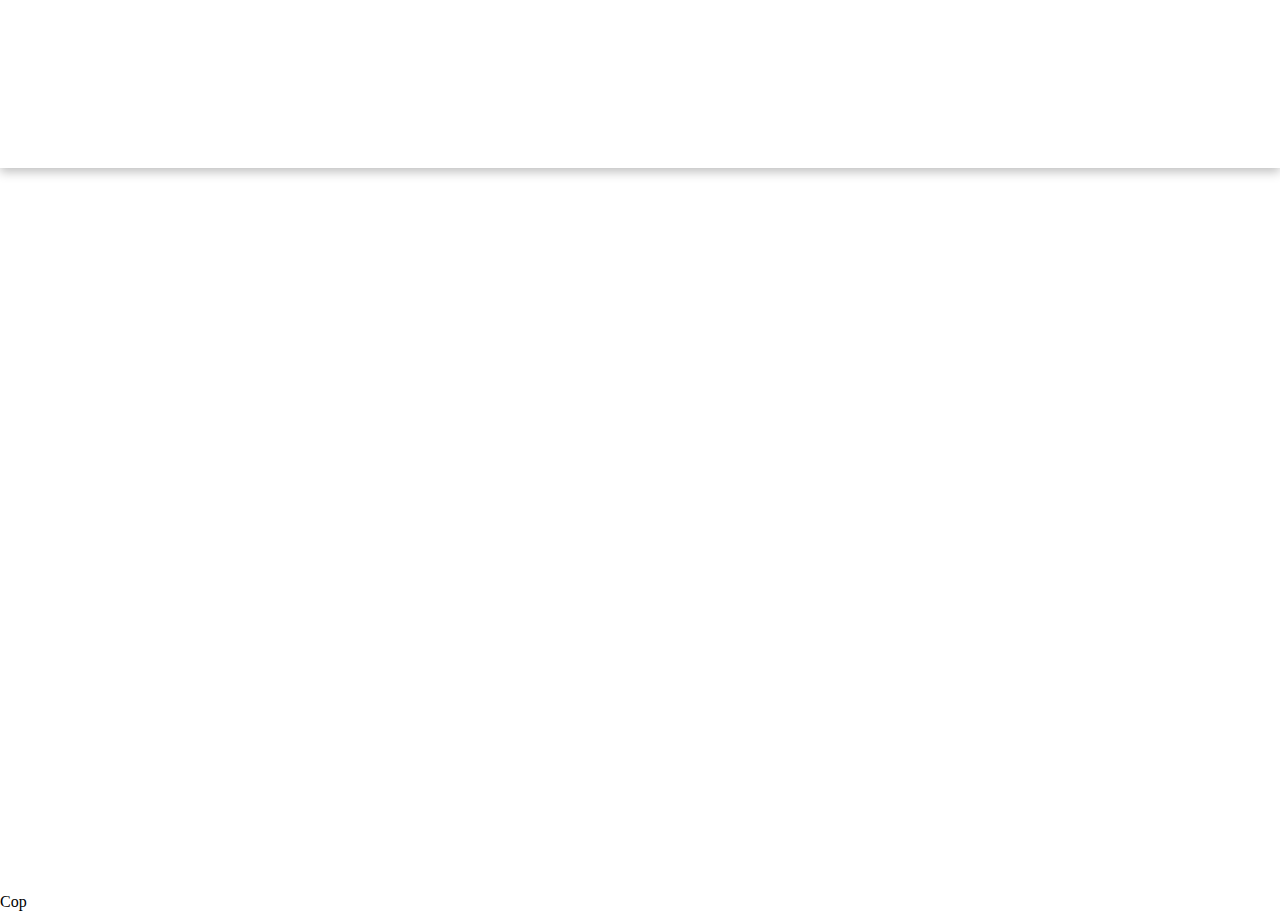
==== index.html @ 063592f8 "First" ====
<!DOCTYPE html>
<html lang="en">
<head>
    <meta charset="UTF-8">
    <meta name="viewport" content="width=device-width, initial-scale=1.0">
    <link rel = "stylesheet" href = "styleindex.css">
    <title>Gavra Luca - Mihai</title>

</head>

<body>

    <header>
    <h1 id = "gavralucamihai">Gavra Luca - Mihai</h1>
    <nav>
        <ul>
            <li><a href = "index.html" class = "btn">Home</a></li>
            <li><a href = "#" class = "btn">About me</a></li>
            <li><a href = "cv.html" class = "btn">My CV</a></li>
            <li><a href = "#" class = "btn">Services</a></li>
            <li><a href = "#" class = "btn">Contact</a></li>
        </ul>
    </nav>
</header>

<main>
    <section id = "pic">
            <img src = "lucapic.jpg" id = "lucapic">
        </section>
    
    <article>
        <h2 id = "hi">Hi! I'm Luca</h2>
        <section class="aboutme">
            <h2>A few words</h2>
            <p>
                I am a second-year student at <strong>Transilvania University of Brașov</strong>, pursuing a degree in <strong>Computer Hardware Engineering</strong>. Passionate about <strong>programming, electronics, and computer architecture</strong>, I have experience in <strong>Java</strong> and <strong>C++</strong> and am actively seeking internships or part-time opportunities to gain hands-on experience in the field.
            </p>
            <p>
                I am continuously expanding my technical knowledge and problem-solving skills through various <strong>hardware and software development projects</strong>. My goal is to build a strong foundation in both areas and apply my skills to real-world challenges.
            </p>
        </section>
    </article>
    

</main>

<footer>Cop</footer>

</body>
</html>
---- styleindex.css ----
* {
    margin: 0;
    padding: 0;
    box-sizing: border-box;
  }

  html 
  {
      scroll-behavior: smooth; 
      overflow-y: scroll;
  }

header
{
    position: fixed;

    background-color: rgb(255, 255, 255);
    color: rgb(14, 29, 117);
    text-align: center;
    box-shadow: 0px 4px 10px rgba(0, 0, 0, 0.25);
    padding: 30px;
    box-sizing: border-box;
    top: 0;
    left: 0;
    width: 100%; 
    z-index: 1000;
}

#gavralucamihai
{
    padding-bottom:20px;
    font-family:'Inter', sans-serif;

    opacity: 0; 
    animation: slideUp 0.8s ease-out forwards;
}

#pic
{
    padding: 30px;
    text-align: center;
    
}

#lucapic
{
    margin-top: 200px;
    width: 250px;
    height: 250px;
    border-radius: 999px;

    opacity: 0; 
    animation: slideUp 0.8s ease-out forwards;
}

#hi
{
    text-align: center;
    color: rgb(14, 29, 117);
    padding: 30px;
    font-family:'Inter', sans-serif;
    font-size: 40px;

    opacity: 0; 
    animation: slideUp 0.8s ease-out forwards;
}

.aboutme {
    font-family: 'Inter', sans-serif;
    max-width: 700px;
    margin: 0 auto;
    text-align: center;
    color: #333;

    opacity: 0; 
    animation: slideUp 0.8s ease-out forwards;
}

.aboutme h2 {
    font-size: 28px;
    font-weight: 600;
    color: #0073e6;
    margin-bottom: 10px;

    opacity: 0; 
    animation: slideUp 0.8s ease-out forwards;
}

.aboutme p {
    font-size: 18px;
    line-height: 1.6;
    margin-bottom: 15px;

    opacity: 0; 
    animation: slideUp 0.8s ease-out forwards;
}

nav
{
    padding-top: 10px;
    display: flex;
    flex-wrap: wrap; 
    gap: 10px;
    justify-content: center;

}

nav ul li
{
    font-family: 'Inter', sans-serif;
    display: inline;
    list-style: none;
    margin: 0 30px;
    border-radius: 30px;
    font-size: 18px;
    color: blue;

}

nav ul
{
    display: flex;

    list-style: none;
    margin: 0 30px;
    border-radius: 30px;

}

.btn
{
    display: inline-block;
    padding: 10px 20px;
    background-color: #00aeff; 
    color: white;
    text-decoration: none;
    border-radius: 30px; 
    font-weight: bold;
    box-shadow: 0px 4px 10px rgba(0, 0, 0, 0.25);
    transition: background 0.3s ease;

    opacity: 0; 
    animation: slideUp 0.8s ease-out forwards;
}

.btn:hover
{
    background-color: #006a9b; 
    box-shadow: 0px 4px 10px rgba(0, 0, 0, 0.25);
    transition: background 0.3s ease;
    
}

@media (max-width: 600px) 
{
    .navbar 
    {
      flex-direction: column;
      align-items: stretch;
    }
}





@keyframes slideUp {
    from {
        opacity: 0;
        transform: translateY(20px);
    }
    to {
        opacity: 1;
        transform: translateY(0);
    }
}
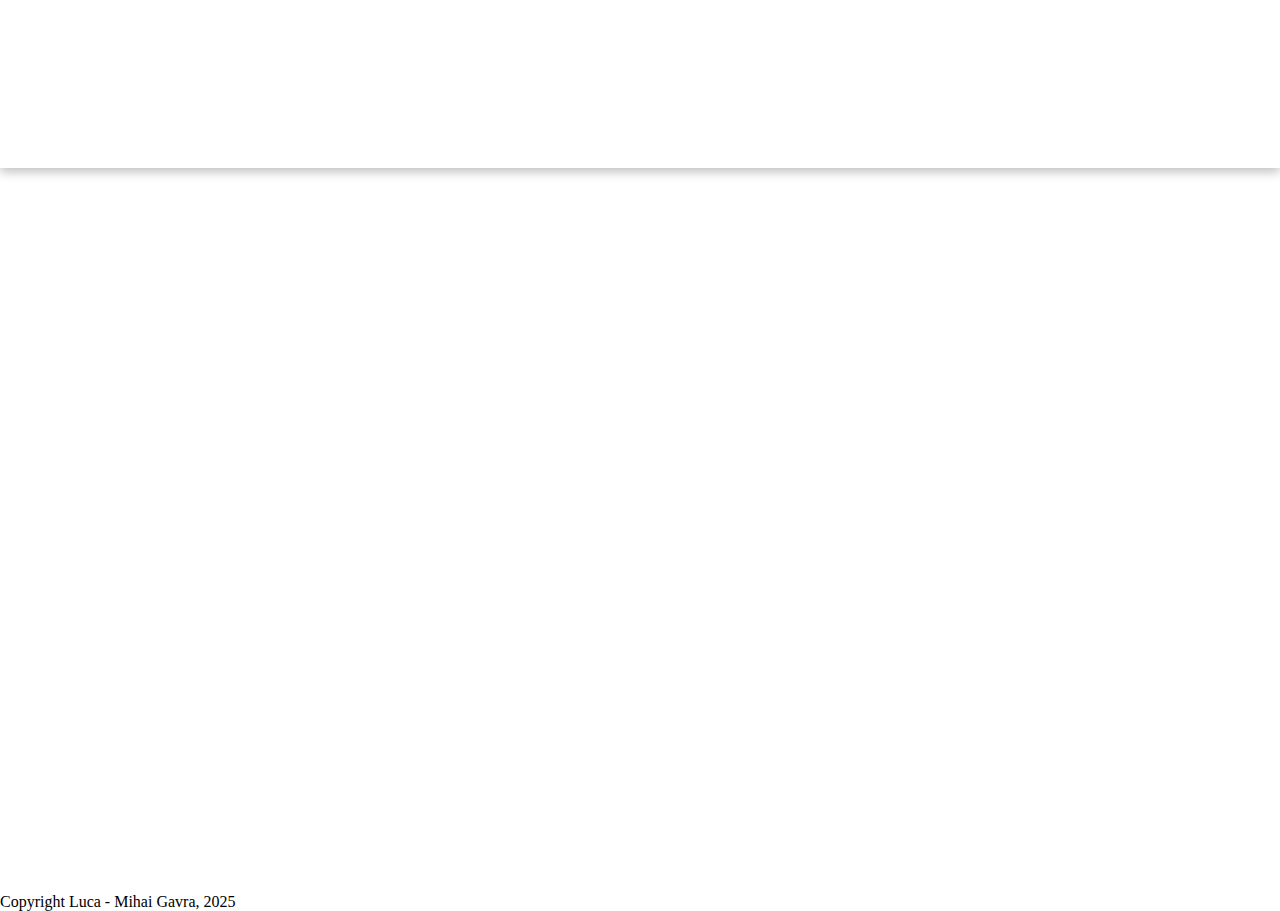
==== commit b859b436: "added contact" ====
--- a/index.html
+++ b/index.html
@@ -18,7 +18,7 @@
             <li><a href = "#" class = "btn">About me</a></li>
             <li><a href = "cv.html" class = "btn">My CV</a></li>
             <li><a href = "#" class = "btn">Services</a></li>
-            <li><a href = "#" class = "btn">Contact</a></li>
+            <li><a href = "contact.html" class = "btn">Contact</a></li>
         </ul>
     </nav>
 </header>
@@ -44,7 +44,7 @@
 
 </main>
 
-<footer>Cop</footer>
+<footer>Copyright Luca - Mihai Gavra, 2025</footer>
 
 </body>
 </html>